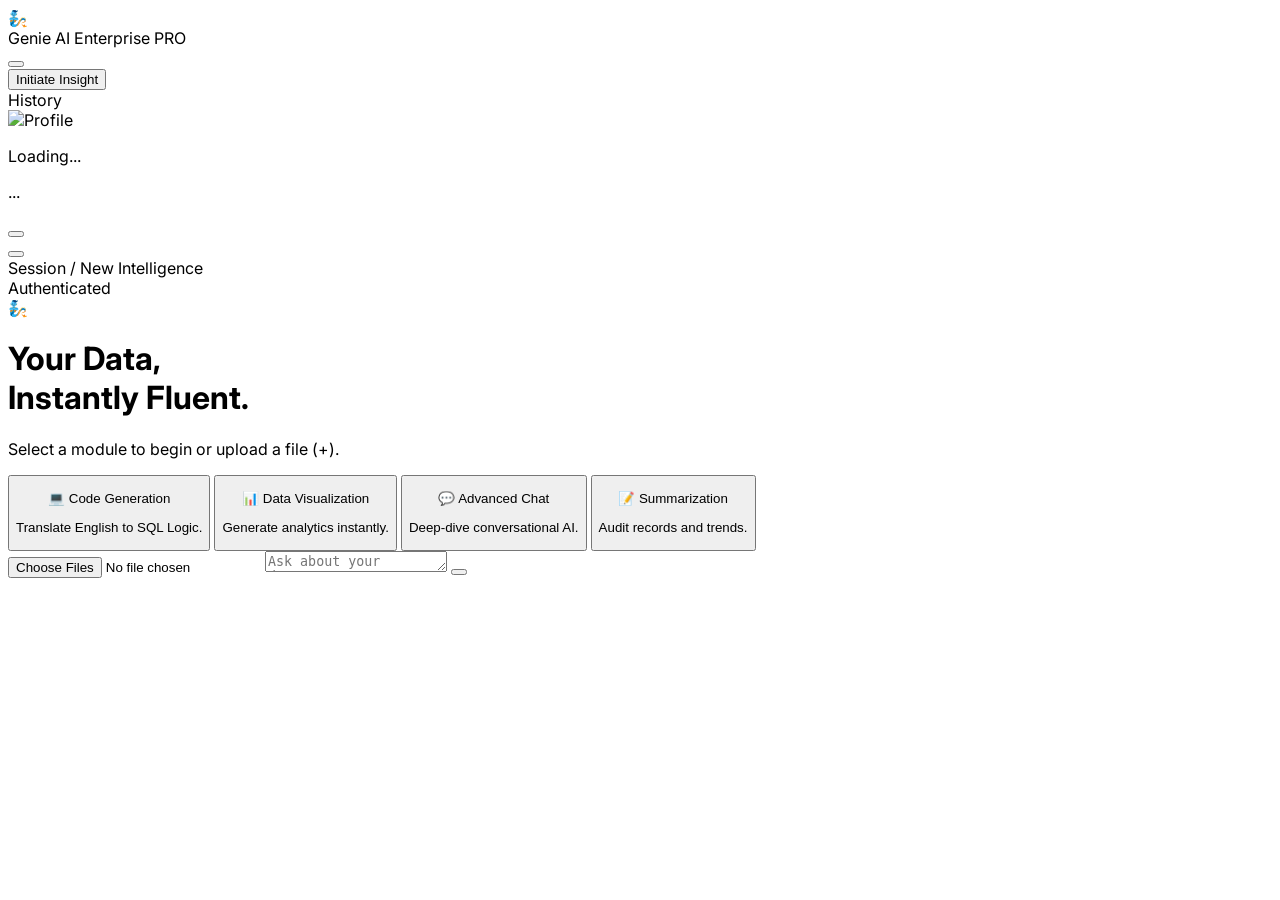
==== frontend/index.html @ 7fcff770 "initial commit" ====
<!DOCTYPE html>
<html lang="en">

<head>
    <meta charset="UTF-8">
    <meta name="viewport" content="width=device-width, initial-scale=1.0">
    <title>Genie AI | Modular Intelligence</title>
    <script src="https://cdn.tailwindcss.com"></script>
    <link href="https://fonts.googleapis.com/css2?family=Inter:wght@400;500;600;700;900&display=swap" rel="stylesheet">
    <script src="https://unpkg.com/lucide@latest"></script>
    <script src="https://cdn.jsdelivr.net/npm/marked/marked.min.js"></script>
    <script src="https://cdn.jsdelivr.net/npm/chart.js"></script>
    <style>
        body {
            font-family: 'Inter', sans-serif;
        }

        .custom-scroll::-webkit-scrollbar {
            width: 4px;
        }

        .custom-scroll::-webkit-scrollbar-thumb {
            background: #cbd5e1;
            border-radius: 10px;
        }

        .sidebar-collapse {
            width: 0 !important;
            transform: translateX(-100%);
            position: absolute;
        }

        @media (max-width: 768px) {
            #sidebar {
                position: fixed;
                height: 100vh;
                z-index: 1000;
                width: 75%;
            }

            .sidebar-closed #sidebar {
                transform: translateX(-100%);
            }

            #main-content {
                width: 100%;
            }
        }
    </style>
</head>

<body class="bg-slate-50 h-screen flex overflow-hidden sidebar-closed">

    <!-- Responsive Sidebar -->
    <aside id="sidebar"
        class="w-80 bg-slate-900 h-full flex flex-col transition-all duration-300 z-50 overflow-hidden shrink-0 border-r border-white/5 shadow-2xl">
        <div class="p-6 md:p-8">
            <div class="flex items-center justify-between text-white mb-10">
                <div class="flex items-center gap-4">
                    <div
                        class="w-10 h-10 md:w-12 md:h-12 bg-blue-600 rounded-xl flex items-center justify-center text-2xl md:text-3xl shadow-lg ring-4 ring-blue-500/20">
                        🧞</div>
                    <div class="flex flex-col">
                        <span class="font-bold text-lg md:text-xl leading-tight">Genie AI</span>
                        <span
                            class="text-[9px] md:text-[10px] uppercase text-blue-400 font-bold tracking-widest">Enterprise
                            PRO</span>
                    </div>
                </div>
                <button onclick="toggleSidebarSync()" class="md:hidden p-2 text-slate-400 hover:text-white"><i
                        data-lucide="x" class="w-5 h-5"></i></button>
            </div>
            <button id="new-chat-btn"
                class="w-full flex items-center justify-center gap-3 bg-white/10 hover:bg-white/20 text-white p-3 md:p-4 rounded-xl border border-white/10 transition-all active:scale-95">
                <i data-lucide="plus-circle" class="w-5 h-5"></i>
                <span class="font-semibold text-xs md:text-sm">Initiate Insight</span>
            </button>
        </div>

        <nav class="flex-1 px-4 overflow-y-auto custom-scroll">
            <div class="flex items-center justify-between px-4 mb-4">
                <span class="text-[10px] uppercase font-bold text-slate-500 tracking-tighter">History</span>
            </div>
            <div id="history-list" class="space-y-1 md:space-y-2"></div>
        </nav>

        <div class="p-4 md:p-6 bg-slate-900/50 border-t border-white/5">
            <div class="flex items-center gap-3 md:gap-4 bg-white/5 p-2 md:p-3 rounded-2xl border border-white/5">
                <img id="user-avatar" class="w-8 h-8 md:w-10 md:h-10 rounded-full ring-2 ring-blue-500/50 object-cover"
                    src="" alt="Profile">
                <div class="flex-1 min-w-0">
                    <p id="username-display" class="text-[11px] md:text-xs font-bold text-white truncate">Loading...</p>
                    <p id="user-email" class="text-[9px] md:text-[10px] text-slate-500 font-medium truncate">...</p>
                </div>
                <button onclick="handleLogout()" class="p-2 text-slate-500 hover:text-red-400 transition-colors">
                    <i data-lucide="log-out" class="w-4 h-4"></i>
                </button>
            </div>
        </div>
    </aside>

    <!-- Main Content -->
    <main id="main-content" class="flex-1 flex flex-col min-w-0 bg-slate-50 relative">
        <header
            class="h-16 md:h-20 bg-white/70 backdrop-blur-xl border-b border-slate-200 flex items-center justify-between px-4 md:px-8 sticky top-0 z-40">
            <div class="flex items-center gap-3 md:gap-6">
                <button onclick="toggleSidebarSync()"
                    class="p-2 hover:bg-slate-100 rounded-lg text-slate-600 transition-colors"><i data-lucide="menu"
                        class="w-6 h-6"></i></button>
                <div class="flex items-center gap-2 text-xs md:text-sm">
                    <span class="text-slate-400 font-medium hidden sm:inline">Session /</span>
                    <span class="text-slate-900 font-bold truncate max-w-[150px] md:max-w-none" id="current-title">New
                        Intelligence</span>
                </div>
            </div>
            <div
                class="flex items-center gap-2 bg-green-50 px-3 md:px-4 py-1.5 md:py-2 rounded-full ring-1 ring-green-100">
                <span class="text-[9px] md:text-[10px] font-bold text-green-700 uppercase">Authenticated</span>
            </div>
        </header>

        <div id="chat-canvas" class="flex-1 overflow-y-auto custom-scroll px-4 md:px-6 py-6 md:py-10">
            <div id="welcome-msg"
                class="h-full flex flex-col items-center justify-center max-w-2xl mx-auto text-center space-y-6 md:space-y-8">
                <div
                    class="w-20 h-20 md:w-24 md:h-24 bg-white rounded-3xl shadow-2xl flex items-center justify-center text-4xl md:text-5xl transform -rotate-3 hover:rotate-0 transition-all duration-500">
                    🧞</div>
                <div class="space-y-2">
                    <h1 class="text-3xl md:text-5xl font-black text-slate-900 tracking-tight leading-none px-4">Your
                        Data,<br><span class="text-blue-600">Instantly Fluent.</span></h1>
                    <p class="text-slate-500 text-sm md:text-lg font-medium leading-relaxed">Select a module to begin or
                        upload a file (+).</p>
                </div>

                <!-- Restored Grid Cards -->
                <div class="w-full grid grid-cols-1 sm:grid-cols-2 gap-3 md:gap-4 px-2">
                    <button onclick="setQuery('Generate a SQL query for ')"
                        class="bg-white p-5 md:p-6 rounded-2xl border border-slate-200 hover:border-blue-600 hover:shadow-xl transition-all text-left group">
                        <i data-lucide="code"
                            class="w-5 h-5 md:w-6 md:h-6 text-blue-600 mb-3 group-hover:scale-110 transition-transform"></i>
                        <p class="font-bold text-slate-900 text-xs md:text-sm">💻 Code Generation</p>
                        <p class="text-[10px] md:text-xs text-slate-400 mt-1">Translate English to SQL Logic.</p>
                    </button>
                    <button onclick="setQuery('Create a chart showing ')"
                        class="bg-white p-5 md:p-6 rounded-2xl border border-slate-200 hover:border-blue-600 hover:shadow-xl transition-all text-left group">
                        <i data-lucide="pie-chart"
                            class="w-5 h-5 md:w-6 md:h-6 text-blue-600 mb-3 group-hover:scale-110 transition-transform"></i>
                        <p class="font-bold text-slate-900 text-xs md:text-sm">📊 Data Visualization</p>
                        <p class="text-[10px] md:text-xs text-slate-400 mt-1">Generate analytics instantly.</p>
                    </button>
                    <button onclick="setQuery('Explain the trends in ')"
                        class="bg-white p-5 md:p-6 rounded-2xl border border-slate-200 hover:border-blue-600 hover:shadow-xl transition-all text-left group">
                        <i data-lucide="message-square"
                            class="w-5 h-5 md:w-6 md:h-6 text-blue-600 mb-3 group-hover:scale-110 transition-transform"></i>
                        <p class="font-bold text-slate-900 text-xs md:text-sm">💬 Advanced Chat</p>
                        <p class="text-[10px] md:text-xs text-slate-400 mt-1">Deep-dive conversational AI.</p>
                    </button>
                    <button onclick="setQuery('Summarize findings for ')"
                        class="bg-white p-5 md:p-6 rounded-2xl border border-slate-200 hover:border-blue-600 hover:shadow-xl transition-all text-left group">
                        <i data-lucide="file-text"
                            class="w-5 h-5 md:w-6 md:h-6 text-blue-600 mb-3 group-hover:scale-110 transition-transform"></i>
                        <p class="font-bold text-slate-900 text-xs md:text-sm">📝 Summarization</p>
                        <p class="text-[10px] md:text-xs text-slate-400 mt-1">Audit records and trends.</p>
                    </button>
                </div>
            </div>
            <div id="message-container" class="max-w-4xl mx-auto space-y-6 md:space-y-8"></div>
        </div>

        <footer class="p-4 md:p-8 bg-gradient-to-t from-slate-50 via-slate-50 to-transparent">
            <div class="max-w-3xl mx-auto relative group">
                <div
                    class="bg-white rounded-2xl md:rounded-[1.5rem] border-2 border-slate-200 p-2 md:p-3 shadow-2xl focus-within:border-slate-900 transition-all flex items-end gap-2 md:gap-3 ring-4 md:ring-8 ring-slate-100">
                    <label
                        class="p-3 text-slate-500 hover:text-blue-600 cursor-pointer bg-slate-50 rounded-xl transition-colors hover:scale-105 active:scale-95">
                        <i data-lucide="plus" class="w-5 h-5 md:w-6 md:h-6"></i>
                        <input type="file" id="media-upload" class="hidden" multiple
                            accept="image/*,audio/*,.pdf,.txt,.csv" onchange="handleMediaSelect(this)" />
                    </label>
                    <textarea id="ai-input" rows="1"
                        class="flex-1 border-none outline-none focus:outline-none focus:ring-0 p-2 md:p-3 text-base md:text-lg font-medium text-slate-700 bg-transparent resize-none h-12 md:h-14"
                        placeholder="Ask about your data..."></textarea>
                    <button id="fire-request"
                        class="w-12 h-12 md:w-14 md:h-14 bg-slate-900 disabled:bg-slate-200 text-white rounded-xl md:rounded-2xl flex items-center justify-center shadow-xl hover:scale-105 active:scale-95 transition-all transition-colors"><i
                            data-lucide="zap" class="w-5 h-5 md:w-6 md:h-6"></i></button>
                </div>
                <div id="media-feedback" class="absolute -top-12 left-0 right-0 flex gap-2 empty:hidden py-2 px-1">
                </div>
            </div>
        </footer>
    </main>
    <script src="app.js?v=5.1.0"></script>
</body>

</html>
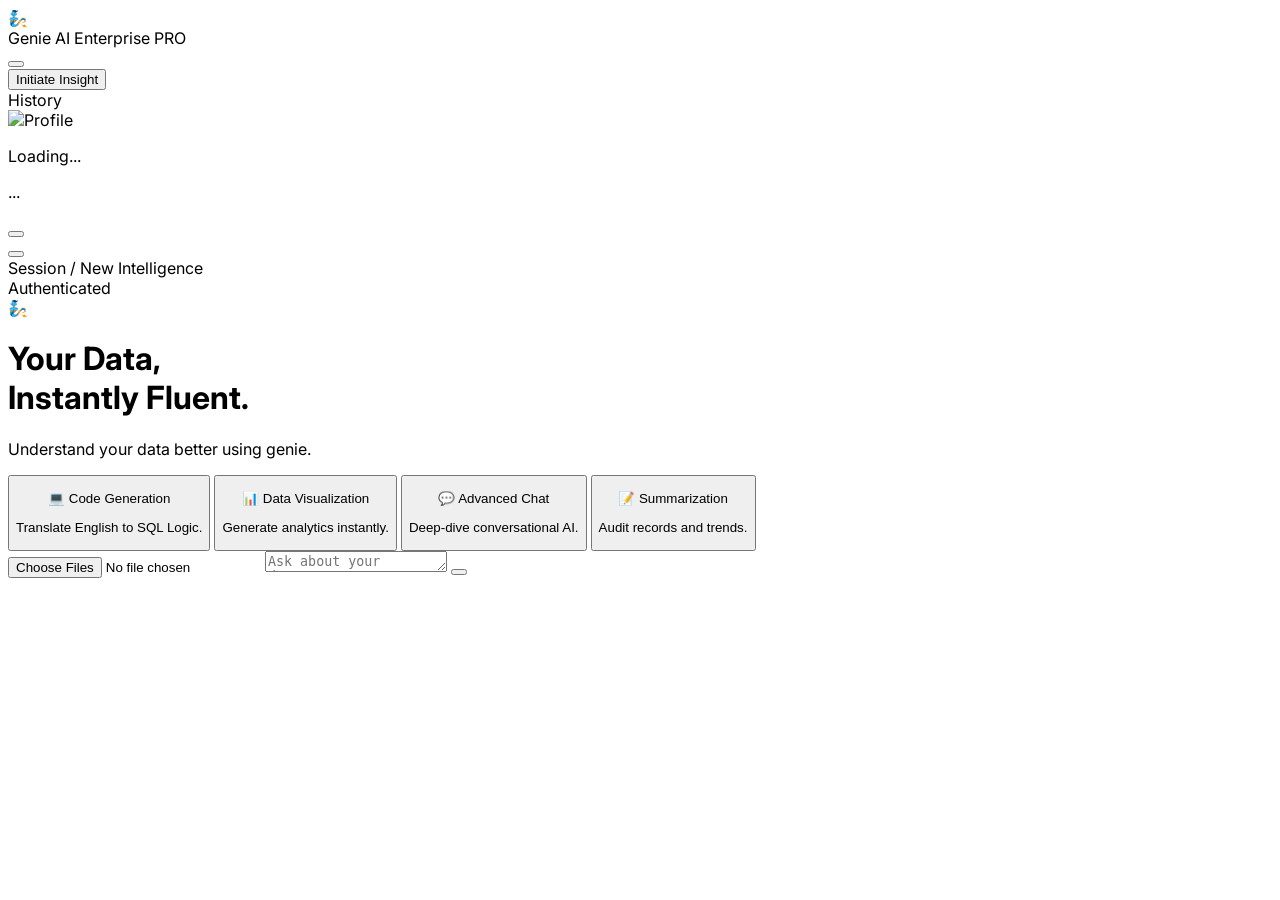
==== commit 7574582f: "14th change" ====
--- a/frontend/index.html
+++ b/frontend/index.html
@@ -128,8 +128,7 @@
                 <div class="space-y-2">
                     <h1 class="text-3xl md:text-5xl font-black text-slate-900 tracking-tight leading-none px-4">Your
                         Data,<br><span class="text-blue-600">Instantly Fluent.</span></h1>
-                    <p class="text-slate-500 text-sm md:text-lg font-medium leading-relaxed">Select a module to begin or
-                        upload a file (+).</p>
+                    <p class="text-slate-500 text-sm md:text-lg font-medium leading-relaxed">Understand your data better using genie.</p>
                 </div>
 
                 <!-- Restored Grid Cards -->
@@ -189,7 +188,7 @@
             </div>
         </footer>
     </main>
-    <script src="app.js?v=5.1.0"></script>
+    <script src="app.js?v=5.2.1"></script>
 </body>
 
 </html>
